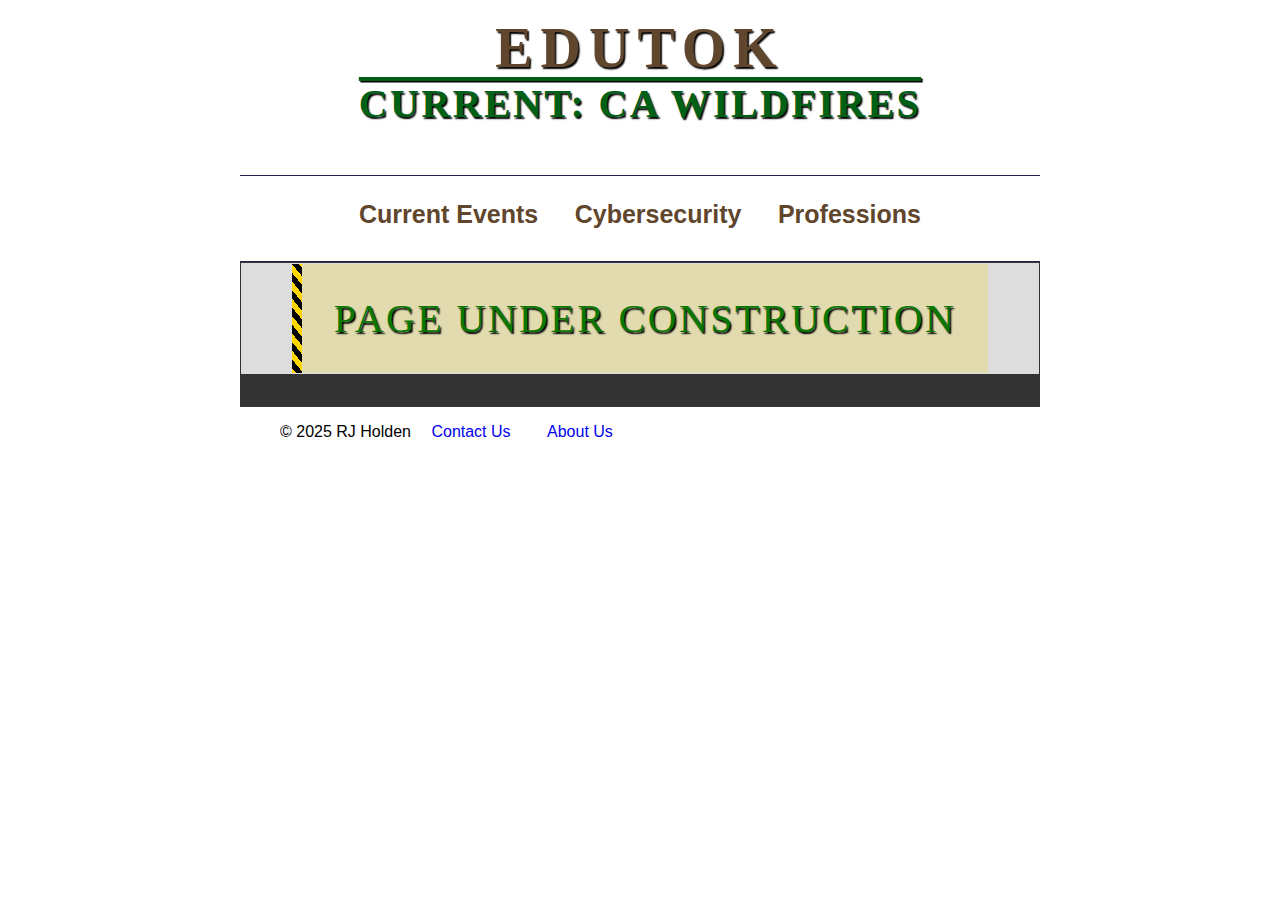
==== cali-wildfires/index.html @ 071f700c "Lots of placeholder stuff" ====
<!DOCTYPE html>
<html lang="en">

<head>
    <meta charset="utf-8">
    <meta name="viewport" content="width=device-width, initial-scale=1.0">
    <meta name="author" content="RJ Hofer">
    <title>EduTok | California Wildfires</title>
    <link href="css/style.css" rel="stylesheet" type="text/css">
</head>


<body id="top">
    <header>
        <h1>
            <a href="../../EduTok/index.html" class="homepage">EduTok</a>
        </h1>
        <h3><b>
                Current: CA Wildfires
            </b>
        </h3>
    </header>

    <nav>
        <div class="dropdown1">
            <a class="dropbtn1">Current Events</a>
            <div class="dropdown-content1">
                <a class="you-are-here">California Wildfires</a>
                <a href="#">To be added</a>
            </div>
        </div>
        <div class="dropdown2">
            <a class="dropbtn2">Cybersecurity</a>
            <div class="dropdown-content2">
                <a href="../social-engineering/index.html">Social Engineering</a>
                <a href="#">To be added</a>
            </div>
        </div>
        <div class="dropdown3">
            <a class="dropbtn3">Professions</a>
            <div class="dropdown-content3">
                <a href="../healthcare/index.html">Healthcare</a>
                <a href="../food-service/index.html">Food Service</a>
                <a href="../freelancers/index.html">Freelancers</a>
            </div>
        </div>
        <p>
        </p>
    </nav>


    <main>
        <h2><span class="construction">Page Under Construction</h2></span>
    </main>

    <footer>
        <p class="copyright">
            &copy; 2025 RJ Holden</a>
            <a href="../contact/index.html">Contact Us</a>
            <a href="../about/index.html">About Us</a>
        </p>
    </footer>

</body>



</html>
---- cali-wildfires/css/style.css ----
/* Imported Typeface Files */

@font-face {
    font-family:Lato;
    src: url(../fonts/lato-regular.ttf);
    font-style:normal;
    font-weight:normal;
}
@font-face {

    font-family:Alfa Slab One;
    src: url(../fonts/alfa-slab-one-regular.ttf);
    font-style:normal;
    font-weight:normal;
}


/* Root */

html {
    font-size:16px;
}


/* Body & Main  */


.dropbtn1 {
    color:rgb(95, 70, 44);
    padding: 16px;
    font-size: 25px;
    margin-top: 0.25rem;
    text-align: center;
    font-weight: 700;
}
.dropdown1 {
    position: relative;
    display: inline-block;
}

.dropdown-content1 {
    display: none;
    position: absolute;
    background-color: white;
    min-width: 160px;
    box-shadow: 0px 8px 16px 0px rgba(0,0,0,0.2);
    z-index: 1;
}

.dropdown-content1 a {
    color: black;
    font-size: 20px;
    text-decoration: none;
    display: block;
    padding: 16px 16px 16px 16px;

}

.dropdown-content1 a:hover {background-color: rgba(6, 116, 50, 0.5)}
.dropdown1:hover .dropdown-content1 {display: block;}
.dropdown1:hover .dropbtn1 {background-color: rgba(86, 53, 0, 0.15);} 

.dropbtn2 {
    color:rgb(95, 70, 44);
    padding: 16px;
    font-size: 25px;
    margin-top: 0.50rem;
    text-align: center;
    font-weight: 700;
}
.dropdown2 {
    position: relative;
    display: inline-block;
}

.dropdown-content2 {
    display: none;
    position: absolute;
    overflow:auto;
    width:100%;
    background-color: white;
    min-width: 160px;
    box-shadow: 0px 8px 16px 0px rgba(0,0,0,0.2);
    z-index: 1;
}

.dropdown-content2 a {
    color: black;
    font-size: 20px;
    text-decoration: none;
    display: block;
    padding: 16px 16px 16px 16px;

}

.dropdown-content2 a:hover {background-color: rgba(6, 116, 50, 0.5);}
.dropdown2:hover .dropdown-content2 {display: block;}
.dropdown2:hover .dropbtn2 {
    background-color: rgba(86, 53, 0, 0.15);
} 

.dropbtn3 {
    color:rgb(95, 70, 44);
    padding: 16px;
    font-size: 25px;
    margin-top: 0.25rem;
    text-align: center;
    font-weight: 700;
}
.dropdown3 {
    position: relative;
    display: inline-block;
}

.dropdown-content3 {
    display: none;
    position: absolute;
    background-color: white;
    min-width: 160px;
    box-shadow: 0px 8px 16px 0px rgba(0,0,0,0.2);
    z-index: 1;
    overflow:auto;
    width:100%;
}

.dropdown-content3 a {
    color: black;
    font-size: 20px;
    text-decoration: none;
    display: block;
    padding: 16px 16px 16px 16px;
}

.dropdown-content3 a:hover {background-color: rgba(6, 116, 50, 0.5);}
.dropdown3:hover .dropdown-content3 {display:block;}
.dropdown3:hover .dropbtn3 {background-color: rgba(86, 53, 0, 0.15);} 

body {
    font-family:Lato, Arial, sans-serif;
    font-size:1rem;
    padding:1rem;
    min-width:39rem;
    max-width:50rem;
    margin:0 auto;
}
main {
    background-color:#ddd;
    background-image:url(../images/.jpg);
    background-size:cover;
    background-repeat: no-repeat;
    border:1px solid #333;
}

nav {
    margin-top: 3rem;
    border-top: 1px solid #28234b;
    border-bottom: 1px solid #28234b;
    text-align: center;
    font-weight: 700;
}
nav a {
    display: inline-block;
    padding: 1.25rem 2rem;
    font-size: 1.5rem;
    font-family: 'lato', Arial, sans-serif;
    color: rgb(36, 42, 48);
    text-decoration: none;
}
h1 {
    text-transform: uppercase;
    font-size:3.5rem;
    margin: 0;
    padding: 0.25rem 0.25rem -0.01rem 0.25rem;
    letter-spacing: .5rem;
    color:rgb(95, 70, 44);
    text-shadow:.09375rem .09375rem .09375rem #000;
    font-family:'Alfa Slab One', Garamond, serif;
    text-align:center;
}

h2 {
    text-transform: uppercase;
    text-align:center;
    font-size:2.5rem;
    margin: 0;
    letter-spacing:0.15rem;
    color:rgb(10, 119, 2);
    text-shadow:.09375rem .09375rem .09375rem #000;
    font-weight:normal;
    font-family:'Alfa Slab One', Garamond, serif;
    text-align:center;
    padding:2rem 2rem 2rem 2rem;
}

h3 {
    text-transform: uppercase;
    text-align:center;
    text-decoration: overline;
    font-size:2.5rem;
    margin: 0;
    letter-spacing: 0.15rem;
    color:rgb(0, 96, 22);
    text-shadow:.09375rem .09375rem .09375rem #000;
    font-family:'Alfa Slab One', Garamond, serif;
    font-weight:normal;
}

h4 {
    text-transform: uppercase;
    text-align:center;
    font-size:1.5rem;
    margin: 0;
    letter-spacing: 0.25rem;
    color:darkred;
    text-shadow:.09375rem .09375rem .09375rem #000;
    font-family:'Alfa Slab One', Garamond, serif;
    padding-bottom:1.125rem;
    font-weight:normal;
    span {
        padding-top:0;
        padding-bottom:0;
        padding-left:0.5rem;
        padding-right:0.5rem;
    }
}
.construction 
{
--yellow: 255, 215, 0;
background:rgba(var(--yellow), 0.2);
border-left-width: 10px;
border-left-style: solid;
border-image: repeating-linear-gradient(
45deg,
black,
black 5px,
rgba(var(--yellow)) 5px,
rgba(var(--yellow)) 10px) 
10;
padding:2rem 2rem 2rem 2rem;
}

h5 {
    text-align:center;
    font-size:1rem;
    margin-top: 0.25;
    padding:0.5rem;
    color:#FFF;
    background-color:#333;
    text-shadow:.09375rem .09375rem .09375rem #000;
    padding-bottom:1.125rem;
    font-weight:normal;
}
/* Section & Paragraph */

section {
    margin-top:0.5rem;
}

p {
    font-weight:normal;
    margin-top:1rem;
    margin-bottom:1rem;
    margin-left:auto;
    margin-right:auto;
    padding-top:0;
    padding-bottom:0;
    padding-left:1rem;
    padding-right:1rem;
    width:90%;
    text-align:left;
}

/* Image & Figure */



/* Footer */

footer {
    padding:0rem;
    border-top: 2rem solid #333;
}

.copyright {
    font-weight:normal;
    margin-top:1rem;
    margin-bottom:1rem;
    margin-left:auto;
    margin-right:auto;
    padding-top:0;
    padding-bottom:0;
    padding-left:1rem;
    padding-right:1rem;
    width:90%;
    text-align:left;
}

.copyright a 
{
    font-weight:normal;
    margin-top:1rem;
    margin-bottom:1rem;
    margin-left:auto;
    margin-right:auto;
    padding-top:0;
    padding-bottom:0;
    padding-left:1rem;
    padding-right:1rem;
    width:90%;
    text-align:left;
    text-decoration: none;
}
.copyright a:hover {color:#3e8e41;}
.return a:hover {
    color: #3e8e41 !important;
    text-decoration: none;
}
a.you-are-here
{
text-decoration:none;
}
a.you-are-here:hover 
{
    text-decoration:none;
    color:#000;
    background-color:#ffffff;
}

a.homepage 
{
    text-decoration:none;
    color:rgb(95, 70, 44);
}
a.homepage:hover
{
    text-decoration:none;
    color:#000;
}
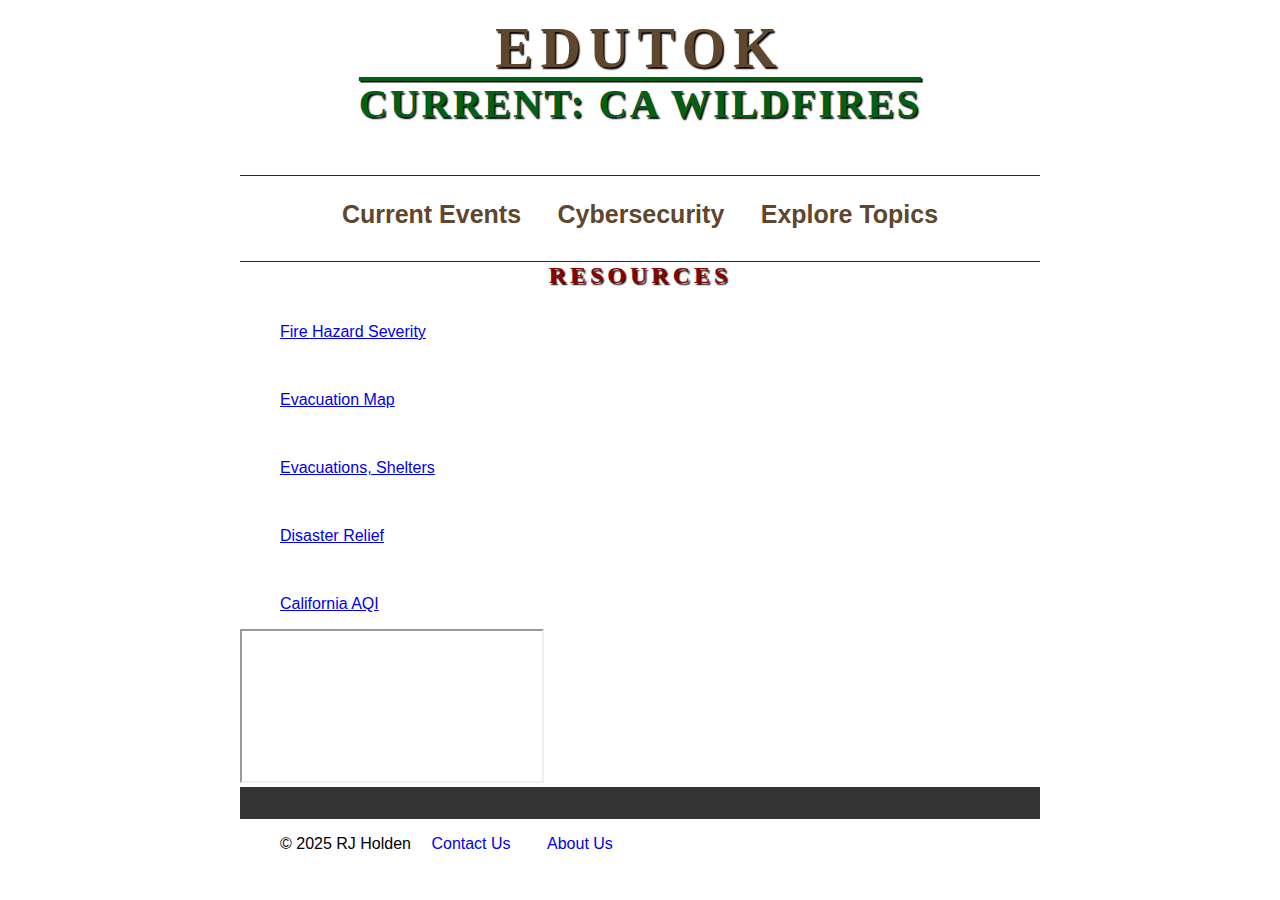
==== commit 8d76b1d5: "Changed names, fixed links" ====
--- a/cali-wildfires/index.html
+++ b/cali-wildfires/index.html
@@ -13,7 +13,7 @@
 <body id="top">
     <header>
         <h1>
-            <a href="../../EduTok/index.html" class="homepage">EduTok</a>
+            <a href="../../team4backupsite/index.html" class="homepage">EduTok</a>
         </h1>
         <h3><b>
                 Current: CA Wildfires
@@ -37,7 +37,7 @@
             </div>
         </div>
         <div class="dropdown3">
-            <a class="dropbtn3">Professions</a>
+            <a class="dropbtn3">Explore Topics</a>
             <div class="dropdown-content3">
                 <a href="../healthcare/index.html">Healthcare</a>
                 <a href="../food-service/index.html">Food Service</a>
@@ -49,10 +49,21 @@
     </nav>
 
 
-    <main>
-        <h2><span class="construction">Page Under Construction</h2></span>
-    </main>
 
+
+<div class="main-section">
+<div class="aside">
+<h4><b>Resources</b></h4>
+<p><a href="https://experience.arcgis.com/experience/03beab8511814e79a0e4eabf0d3e7247/">Fire Hazard Severity</a></p><br>
+<p><a href="https://readyforwildfire.org/prepare-for-wildfire/go-evacuation-guide/">Evacuation Map</a></p><br>
+<p><a href="https://lacounty.gov/emergency/">Evacuations, Shelters</a></p><br>
+<p><a href="https://recovery.lacounty.gov/resources/">Disaster Relief</a></p><br>
+<p><a href="https://www.airnow.gov/state/?name=california">California AQI</a></p>
+    </div>
+    <section class="map">
+        <iframe src="https://firemap.sdsc.edu"></iframe>
+        </section>
+</div>
     <footer>
         <p class="copyright">
             &copy; 2025 RJ Holden</a>
